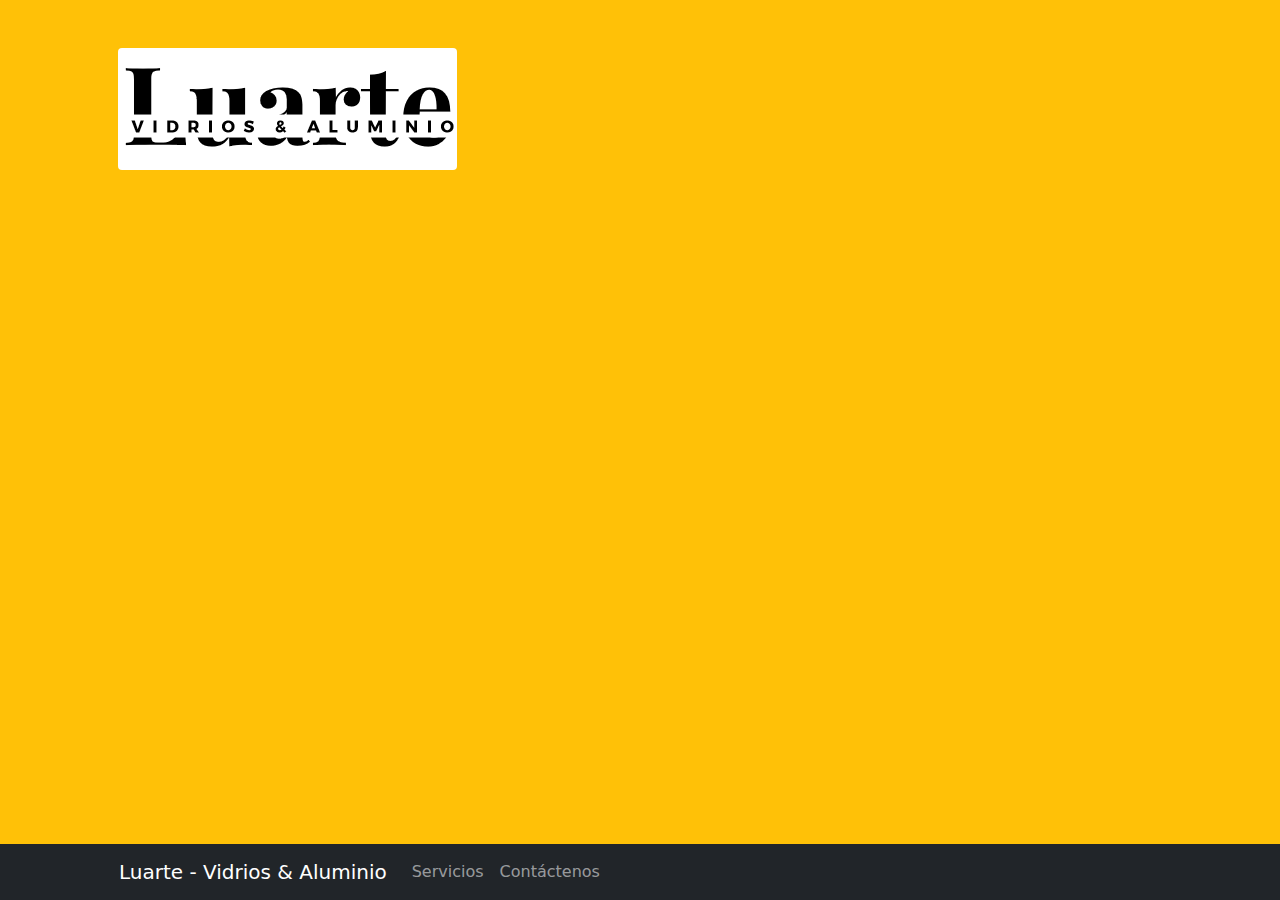
==== index.html @ 8c38c0a0 "Base de proyecto" ====
<!DOCTYPE html>
<html lang="es">

    <head>
        <meta charset="utf-8" />
        <meta 
            name="viewport" 
            content="width=device-width, 
            initial-scale=1, 
            shrink-to-fit=no" />

        <title>Luarte - Vidrios & Aluminio</title>
        
        <!-- CSS -->
        <link href="assets/css/bootstrap.css" rel="stylesheet" />
        <link href="assets/css/styles.css" rel="stylesheet" />

    </head>

    <body>


        <!-- Navegacion -->
        <nav class="navbar navbar-expand-lg navbar-dark bg-dark fixed-bottom">
            
            <div class="container px-4 px-lg-5">
                
                <a class="navbar-brand active" href="#!">
                    Luarte - Vidrios & Aluminio
                </a>
                
                <button 
                    class="navbar-toggler" 
                    type="button" 
                    data-bs-toggle="collapse" data-bs-target="#navbarResponsive" aria-controls="navbarResponsive" 
                    aria-expanded="false" 
                    aria-label="Toggle navigation">

                        <span class="navbar-toggler-icon"></span>

                </button>

                <div class="collapse navbar-collapse" id="navbarResponsive">

                    <ul class="navbar-nav ml-auto">                        
                        
                        <li class="nav-item">

                            <a class="nav-link" href="servicios.html">
                                Servicios
                            </a>

                        </li>
                        
                        <li class="nav-item">

                            <a class="nav-link" href="contacto.html">
                                Contáctenos
                            </a>

                        </li>

                    </ul>
                
                </div>
            
            </div>
        
        </nav>


        <!-- Contenido -->
        <section>

            <div class="container px-4 px-lg-5">

                <div class="row gx-4 gx-lg-5">

                    <div class="col-lg-6">

                        <h1 class="mt-5">
                            <img src="assets/img/logo.png" class="rounded">
                        </h1>

                        <p>
                            
                        </p>

                    </div>

                </div>

            </div>

        </section>

        <!-- JS -->
        <script src="assets/js/bootstrap.bundle.min.js"></script>        
        <script src="assets/js/scripts.js"></script>

    </body>
</html>
---- assets/css/styles.css ----
body {
  background-color: #ffc107;
  background-size: cover;
}


li {
  list-style:none;
}

a {
  outline: none;
  text-decoration: none;
  padding: 2px 1px 0;
}

a:link {
  color: #265301;
}

a:visited {
  color: #437A16;
}

a:focus {
  border-bottom: 1px solid;
  background: #BAE498;
}

a:hover {
  border-bottom: 1px solid;
  background: #CDFEAA;
}

a:active {
  background: #265301;
  color: #CDFEAA;
}

.service-divider {
  margin: 1.3rem 0;
}


.service-heading {
  font-weight: 300;
  line-height: 1;  
  letter-spacing: -.05rem;
}
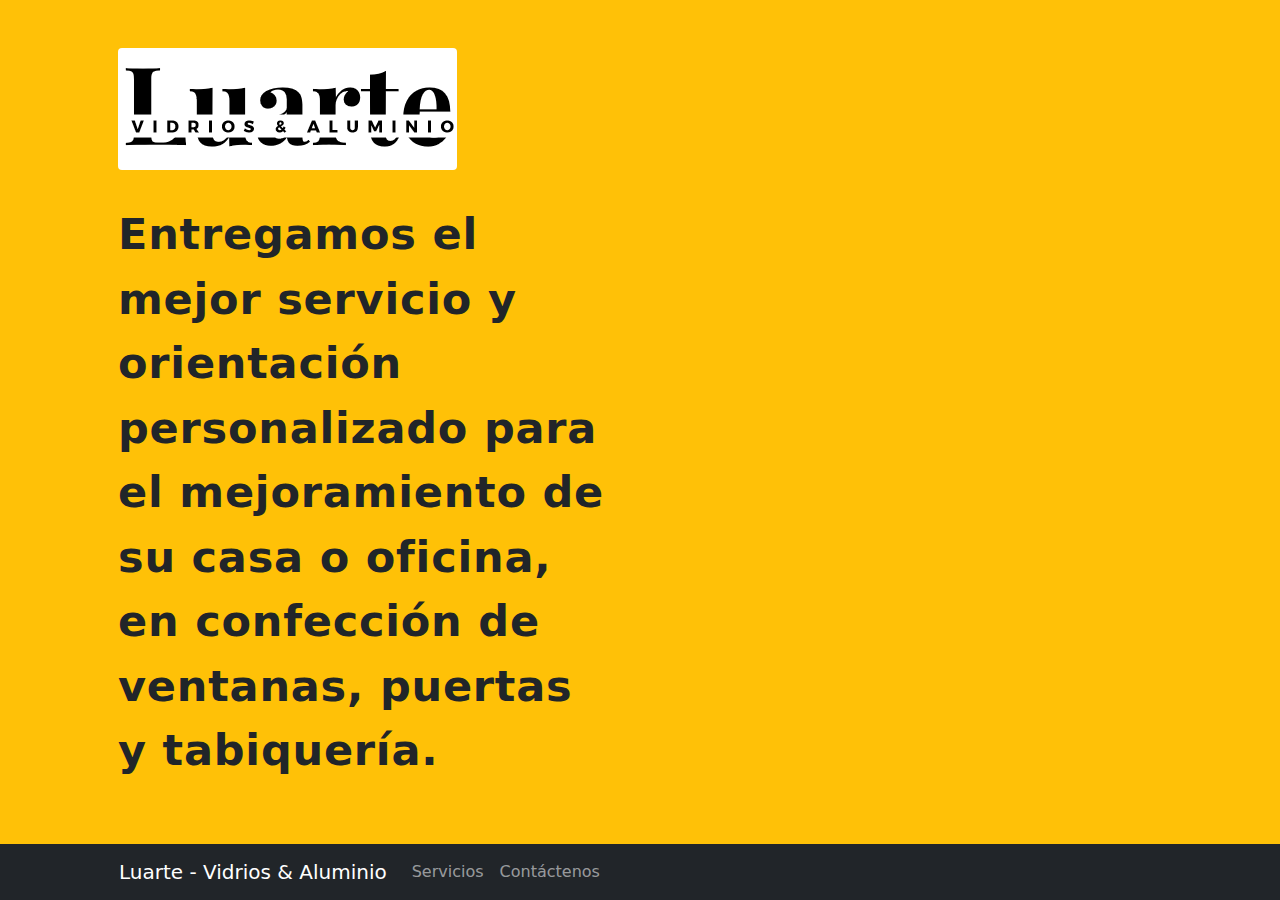
==== commit dc44a4ad: "Actualizacion index." ====
--- a/index.html
+++ b/index.html
@@ -82,8 +82,9 @@
                             <img src="assets/img/logo.png" class="rounded">
                         </h1>
 
-                        <p>
-                            
+
+                        <p class="home">
+                            Entregamos el mejor servicio y orientación personalizado para el mejoramiento de su casa o oficina, en confección de ventanas, puertas y tabiquería.
                         </p>
 
                     </div>
--- a/assets/css/styles.css
+++ b/assets/css/styles.css
@@ -37,6 +37,18 @@
   color: #CDFEAA;
 }
 
+.home {
+  margin: 2rem 0;
+  font-size: 43px;
+  font-weight: 700;
+  letter-spacing: .05rem;
+}
+
+.servicio {
+  width: 100%;
+  border-radius: 5%;
+}
+
 .service-divider {
   margin: 1.3rem 0;
 }
